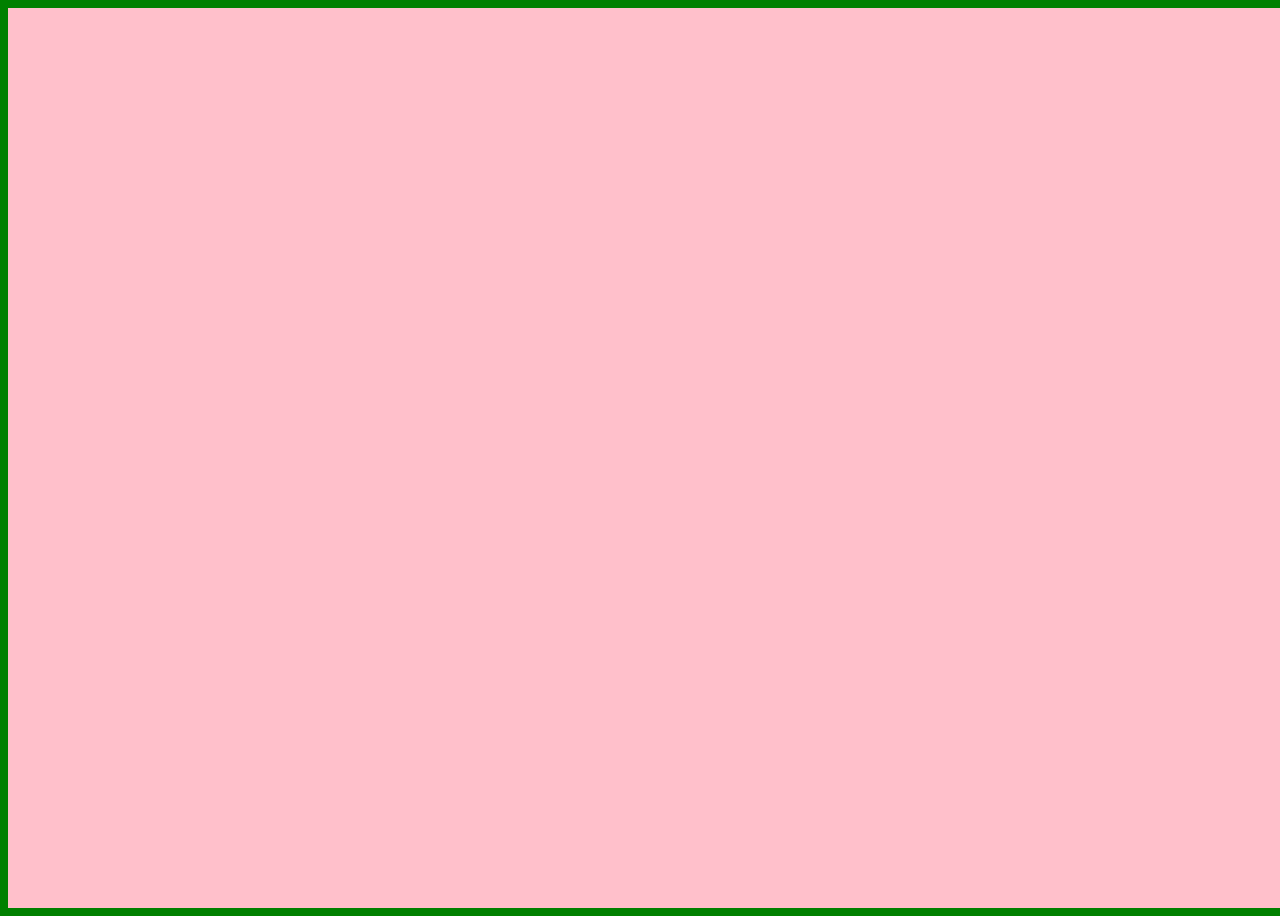
==== site/public/index.html @ 375fb352 "påbörjad sida m.m." ====
<html lang="en">
        <head>
            <meta charset="UTF-8">
            <meta name="viewport" content="width=device-width, initial-scale=1.0">
            <meta http-equiv="X-UA-Compatible" content="ie=edge">
            <link rel="stylesheet" href="css/controller.css">
            <title>Document</title>
        </head>
        <body>
            <div class="container">
                <header>
                    <div class="logo">
                        
                    </div>
                    <!-- det ska här finnas menyer för de olika smyckestyperna också -->
                </header>
                <div class="main">
                    <!-- i index ska det finnas ett sortiment av produkter  -->
<img src="" alt="">
<img src="" alt="">

                </div>
                <footer>
                    <!-- kontaktinfo m.m. -->
                </footer>
            </div>
        </body>
</html>
---- site/public/css/controller.css ----
body {
  background-color: green; }

.container {
  display: grid;
  background-color: pink;
  grid-template-columns: repeat(5, 1fr);
  grid-template-rows: repeat(6, 1fr);
  height: 100vh;
  width: 100vw; }
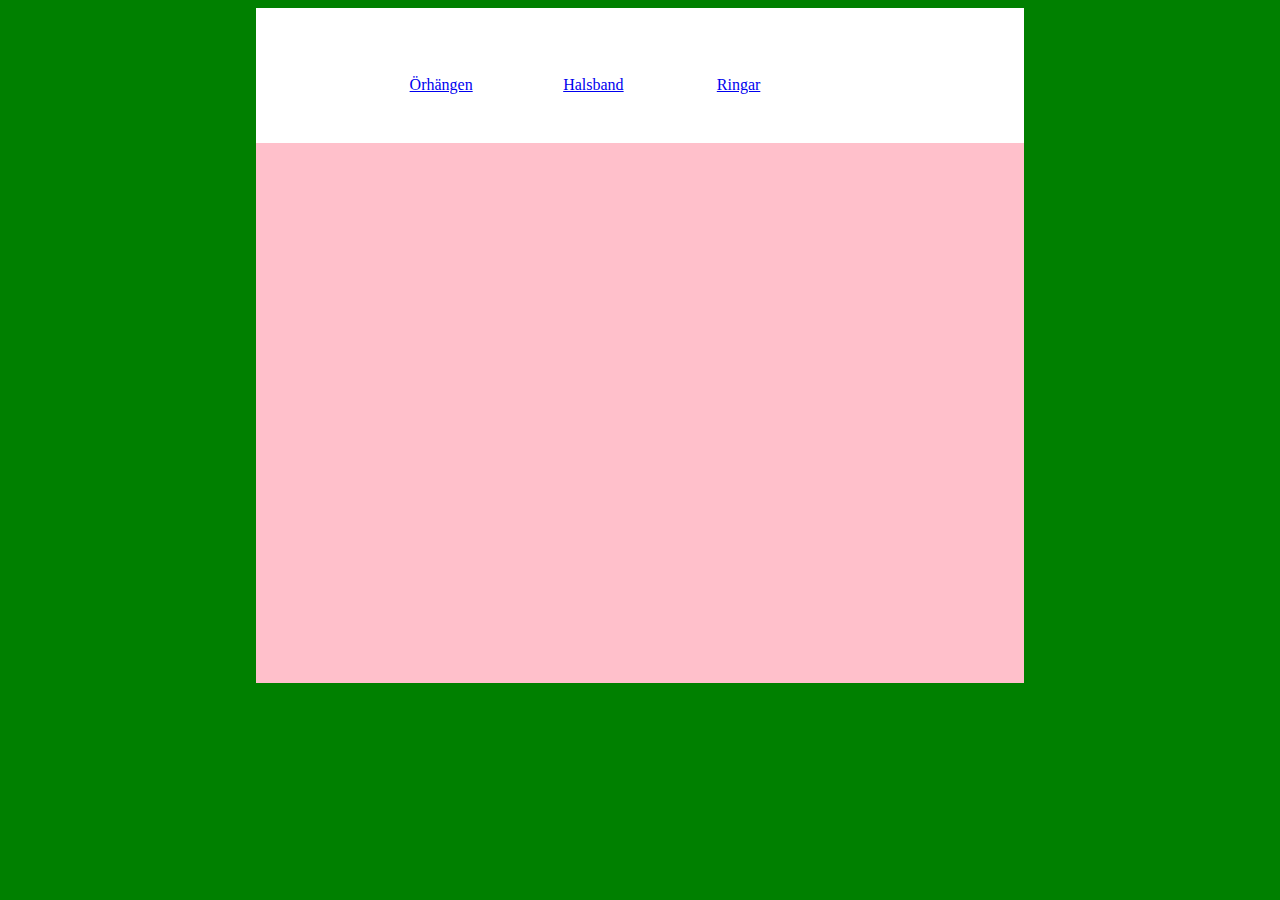
==== commit 17cb70d2: "stuff" ====
--- a/site/public/index.html
+++ b/site/public/index.html
@@ -22,27 +22,61 @@
 
                     <div class="logo"> 
-                        +                        <img src="" href="Index.html" alt=""> 
                     </div>+
+                    <div class="orhangen"><a href="orhangen.html">Örhängen</a></div>+
+                    <div class="halsband"><a href="halsband.html">Halsband</a></div>+
+                    <div class="ringar"><a href="ringar.html">Ringar</a></div>+
+                     
                     <!-- det ska här finnas menyer för de olika smyckestyperna också --> 
                 </header> 
-                <div class="main">+                <main> 
                     <!-- i index ska det finnas ett sortiment av produkter  --> 
-<img src="" alt="">+<div class="blocks"> 
-<img src="" alt="">+    <a href=""><img src="" alt=""></a>+
+</div>+
+<div class="blocks2">+
+    <a href=""><img src="" alt=""></a>+
+</div>+
+<div class="blocks3">+
+    <a href=""><img src="" alt=""></a>+
+</div>+
+<div class="blocks4">+
+    <a href=""><img src="" alt=""></a>+
+</div> 
  
-                </div>++
+                </main> 
                 <footer>+
+                    <img src="" href="" alt="">+
+                    <img src="" href="" alt=""> 
                     <!-- kontaktinfo m.m. --> 
--- a/site/public/css/controller.css
+++ b/site/public/css/controller.css
@@ -5,6 +5,50 @@
   display: grid;
   background-color: pink;
   grid-template-columns: repeat(5, 1fr);
-  grid-template-rows: repeat(6, 1fr);
-  height: 100vh;
-  width: 100vw; }
+  grid-template-rows: repeat(10, 1fr);
+  height: 75vh;
+  width: 60vw;
+  margin: 0 auto; }
+
+.container header {
+  display: grid;
+  grid-template-columns: inherit;
+  grid-template-rows: repeat(2, 1fr);
+  grid-row: 1/3;
+  grid-column: span 5;
+  background-color: white; }
+
+.orhangen {
+  grid-row: 2/3;
+  grid-column: 2/3;
+  text-decoration: none; }
+
+.halsband {
+  grid-row: 2/3;
+  grid-column: 3/4;
+  text-decoration: none; }
+
+.ringar {
+  grid-row: 2/3;
+  grid-column: 4/5;
+  text-decoration: none; }
+
+.container main .blocks {
+  background-color: #fff;
+  grid-column: 2/3;
+  grid-row: 4/6; }
+
+.blocks2 {
+  background-color: #fff;
+  grid-column: 4/5;
+  grid-row: 4/6; }
+
+.blocks3 {
+  background-color: #fff;
+  grid-column: 2/3;
+  grid-row: 7/9; }
+
+.blocks4 {
+  background-color: #fff;
+  grid-column: 4/5;
+  grid-row: 7/9; }
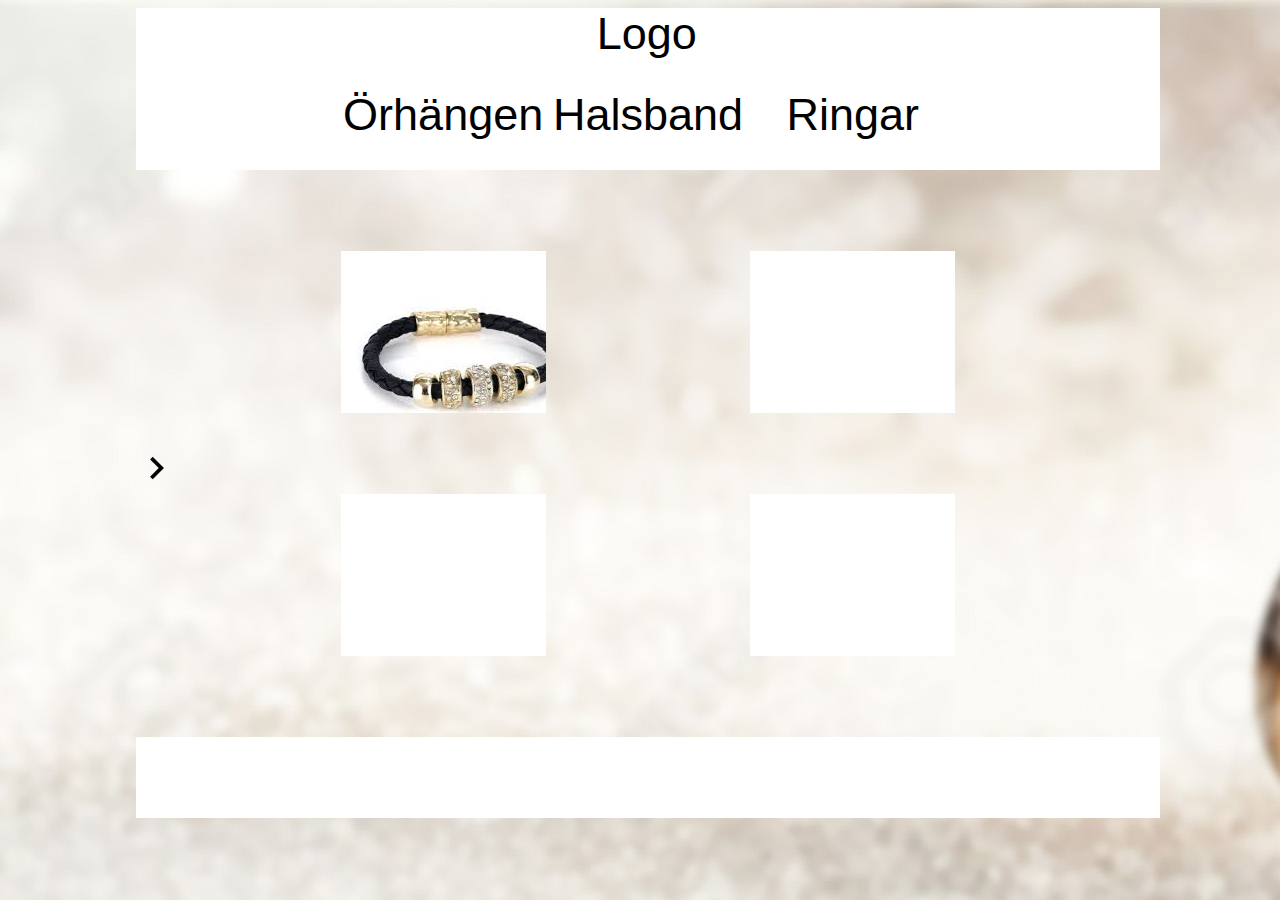
==== commit 82d27fc7: "site fixes almost complete" ====
--- a/site/public/index.html
+++ b/site/public/index.html
@@ -9,6 +9,8 @@
             <meta http-equiv="X-UA-Compatible" content="ie=edge"> 
             <link rel="stylesheet" href="css/controller.css">+
+            <link href="https://fonts.googleapis.com/icon?family=Material+Icons" rel="stylesheet"> 
             <title>Document</title> 
@@ -22,19 +24,51 @@
 
                     <div class="logo"> 
-                        <img src="" href="Index.html" alt="">+                        <a href="index.html">Logo</a> 
                     </div> 
-                    <div class="orhangen"><a href="orhangen.html">Örhängen</a></div>+                        <div class="orhangen"><a href="orhangen.html">Örhängen</a></div> 
-                    <div class="halsband"><a href="halsband.html">Halsband</a></div>+                        <div class="halsband"><a href="halsband.html">Halsband</a></div> 
-                    <div class="ringar"><a href="ringar.html">Ringar</a></div>+                        <div class="ringar"><a href="ringar.html">Ringar</a></div> 
-                    +                    <div class="mobilmenu"> 
-                    <!-- det ska här finnas menyer för de olika smyckestyperna också -->+                        <i class="material-icons" onclick="toggleMenu1()">close</i>+
+                            <ul>+
+                                <li>Logga in</li>+
+                                <li><a href="orhangen.html">Örhängen</a></li>+
+                                <li><a href="halsband.html">Halsband</a></li>+
+                                <li><a href="ringar.html">Ringar</a></li>+
+                                <li>Om oss</li>+
+                                <li>Utbud</li>+
+                                <li>Material</li>+
+                                <li>Mål</li>+
+                            </ul>+
++
+                    </div>+
+                    <div class="mobilopen">+
+                        <i class="material-icons" onclick="toggleMenu1()">menu</i>+
+                    </div>+
+                    <script src="./js/menu.js"></script> 
                 </header> 
@@ -42,11 +76,47 @@
 
                     <!-- i index ska det finnas ett sortiment av produkter  --> 
+<div class="menu">+
+        <ul>+
+            <li>Logga in</li>+
+            <li>Om oss</li>+
+            <li>Utbud</li>+
+            <li>Material</li>+
+            <li>Mål</li>+
+        </ul>+
++
+</div>+
++
+<div class="open">+
+    <i class="material-icons" onclick="toggleMenu()">keyboard_arrow_right</i>+
+</div>+
++
+    <script src="./js/menu.js"></script>+
+    +
 <div class="blocks"> 
     <a href=""><img src="" alt=""></a> 
 </div>+
+ 
 <div class="blocks2"> 
@@ -54,11 +124,15 @@
 
 </div> 
++
 <div class="blocks3"> 
     <a href=""><img src="" alt=""></a> 
 </div>+
+ 
 <div class="blocks4"> 
@@ -82,6 +156,8 @@
 
                 </footer> 
++
             </div> 
         </body>--- a/site/public/css/controller.css
+++ b/site/public/css/controller.css
@@ -1,54 +1,316 @@
-body {
-  background-color: green; }
-
-.container {
+@media only screen and (min-device-width: 900px) {
+  body {
+    background-image: url(../img/snygg.jpg);
+    background-repeat: no-repeat; }
+
+  .container {
+    display: grid;
+    background-color: none;
+    grid-template-columns: repeat(5, 1fr);
+    grid-template-rows: repeat(10, 1fr);
+    height: 90vh;
+    width: 80vw;
+    margin-left: 10vw; }
+
+  .container header {
+    display: grid;
+    grid-template-columns: inherit;
+    grid-template-rows: repeat(2, 1fr);
+    grid-row: 1/3;
+    grid-column: span 5;
+    background-color: white; }
+
+  .logo {
+    grid-row: 1/2;
+    grid-column: 3/4;
+    margin-left: 4vw; }
+
+  .logo a {
+    text-decoration: none;
+    font-family: 'Roboto Condensed', sans-serif;
+    font-size: 5vh;
+    color: black; }
+
+  .orhangen {
+    grid-row: 2/3;
+    grid-column: 2/3;
+    margin: 0 auto; }
+
+  .orhangen a {
+    text-decoration: none;
+    font-family: 'Roboto Condensed', sans-serif;
+    font-size: 5vh;
+    color: black; }
+
+  .halsband {
+    grid-row: 2/3;
+    grid-column: 3/4;
+    text-decoration: none;
+    margin: 0 auto; }
+
+  .halsband a {
+    text-decoration: none;
+    font-family: 'Roboto Condensed', sans-serif;
+    font-size: 5vh;
+    color: black; }
+
+  .ringar {
+    grid-row: 2/3;
+    grid-column: 4/5;
+    text-decoration: none;
+    margin: 0 auto; }
+
+  .ringar a {
+    text-decoration: none;
+    font-family: 'Roboto Condensed', sans-serif;
+    font-size: 5vh;
+    color: black; }
+
+  header .mobilmenu {
+    display: none; }
+
+  header .mobilopen {
+    display: none; }
+
+  .container footer {
+    display: grid;
+    grid-template-columns: inherit;
+    grid-template-rows: 1fr;
+    grid-row: 10/11;
+    grid-column: span 5;
+    background-color: white; } }
+@media only screen and (max-device-width: 900px) {
+  body {
+    padding: 0;
+    margin: 0; }
+
+  .container {
+    display: grid;
+    background-color: none;
+    grid-template-columns: repeat(4, 1fr);
+    grid-template-rows: repeat(10, 1fr);
+    height: 100vh;
+    width: 100vw;
+    margin-right: 10vw;
+    margin-top: 0; }
+
+  .container header {
+    display: grid;
+    grid-template-columns: inherit;
+    grid-template-rows: 1fr;
+    grid-row: 1/2;
+    grid-column: span 4;
+    background-color: turquoise; }
+
+  header .mobilopen i.material-icons {
+    grid-row: 1/2;
+    grid-column: 1/2;
+    font-size: 5vh;
+    transition: 0.5s; }
+
+  header .mobilmenu i.material-icons {
+    font-size: 5vh; }
+
+  .container header .mobilmenu {
+    width: 0vw;
+    height: 40vh;
+    position: fixed;
+    background: turquoise;
+    transition: 0.5s;
+    overflow: hidden; }
+    .container header .mobilmenu ul li {
+      font-size: 3vh; }
+    .container header .mobilmenu ul li a {
+      text-decoration: none;
+      color: black; }
+
+  .show {
+    display: block !important;
+    width: 40vw !important; }
+
+  .logo {
+    grid-row: 1/2;
+    grid-column: 2/4;
+    margin-left: 12vw; }
+
+  .logo a {
+    font-size: 5vh;
+    font-family: 'Roboto Condensed', sans-serif;
+    text-decoration: none;
+    color: black; }
+
+  .orhangen {
+    display: none; }
+
+  .halsband {
+    display: none; }
+
+  .ringar {
+    display: none; }
+
+  .container footer {
+    display: grid;
+    grid-template-columns: inherit;
+    grid-template-rows: 1fr;
+    grid-row: 9/10;
+    grid-column: span 4;
+    background-color: turquoise; } }
+@media only screen and (min-device-width: 900px) {
+  main {
+    display: grid;
+    grid-template-columns: inherit;
+    grid-template-rows: repeat(7, 1fr);
+    grid-column: span 5;
+    grid-row: 3/10; }
+
+  .container main .blocks {
+    background-image: url(../img/armband.jpg);
+    grid-column: 2/3;
+    grid-row: 2/4; }
+
+  .blocks2 {
+    background-color: #fff;
+    grid-column: 4/5;
+    grid-row: 2/4; }
+
+  .blocks3 {
+    background-color: #fff;
+    grid-column: 2/3;
+    grid-row: 5/7; }
+
+  .blocks4 {
+    background-color: #fff;
+    grid-column: 4/5;
+    grid-row: 5/7; }
+
+  .open {
+    position: fixed;
+    margin-top: 2vh;
+    top: 47.5vh;
+    left: 10.5vw;
+    transition: left ease-in-out 0.5s, transform ease-in-out 0.2s; }
+
+  .open i.material-icons {
+    font-size: 5vh; }
+
+  .opened {
+    left: 26vw;
+    transform: rotate(180deg); }
+
+  .menu i.material-icons {
+    font-size: 5vh;
+    grid-row: 4/5;
+    grid-column: 2/3; }
+
+  .menu {
+    width: 0vw;
+    height: 70vh;
+    position: fixed;
+    background: #fff;
+    transition: width ease-in-out 0.5s;
+    overflow: hidden; }
+    .menu ul li {
+      font-size: 3vh; }
+
+  .show {
+    width: 16vw; } }
+@media only screen and (max-device-width: 900px) {
+  main {
+    display: grid;
+    grid-template-columns: inherit;
+    grid-template-rows: repeat(8, 1fr);
+    grid-column: span 4;
+    grid-row: 2/9;
+    background-color: grey; }
+
+  .container main .blocks {
+    background-color: #fff;
+    grid-column: 2/4;
+    grid-row: 1/2; }
+
+  .blocks2 {
+    background-color: #fff;
+    grid-column: 2/4;
+    grid-row: 3/4; }
+
+  .blocks3 {
+    background-color: #fff;
+    grid-column: 2/4;
+    grid-row: 5/6; }
+
+  .blocks4 {
+    background-color: #fff;
+    grid-column: 2/4;
+    grid-row: 7/8; }
+
+  .container main .menu {
+    display: none; }
+
+  .container main .open {
+    display: none; } }
+main .nysida {
   display: grid;
-  background-color: pink;
-  grid-template-columns: repeat(5, 1fr);
-  grid-template-rows: repeat(10, 1fr);
-  height: 75vh;
-  width: 60vw;
-  margin: 0 auto; }
-
-.container header {
-  display: grid;
-  grid-template-columns: inherit;
-  grid-template-rows: repeat(2, 1fr);
-  grid-row: 1/3;
+  grid-template-columns: repeat(12, 1fr);
+  grid-template-rows: repeat(20, 1fr);
   grid-column: span 5;
-  background-color: white; }
-
-.orhangen {
-  grid-row: 2/3;
-  grid-column: 2/3;
-  text-decoration: none; }
-
-.halsband {
-  grid-row: 2/3;
-  grid-column: 3/4;
-  text-decoration: none; }
-
-.ringar {
-  grid-row: 2/3;
-  grid-column: 4/5;
-  text-decoration: none; }
-
-.container main .blocks {
-  background-color: #fff;
-  grid-column: 2/3;
-  grid-row: 4/6; }
-
-.blocks2 {
-  background-color: #fff;
-  grid-column: 4/5;
-  grid-row: 4/6; }
-
-.blocks3 {
-  background-color: #fff;
-  grid-column: 2/3;
-  grid-row: 7/9; }
-
-.blocks4 {
-  background-color: #fff;
-  grid-column: 4/5;
-  grid-row: 7/9; }
+  grid-row: 1/10; }
+
+.orhablock {
+  background-color: #fff;
+  grid-row: 2/5;
+  grid-column: 3/5; }
+
+.orhablock1 {
+  background-color: #fff;
+  grid-row: 6/9;
+  grid-column: 3/5; }
+
+.orhablock2 {
+  background-color: #fff;
+  grid-row: 10/13;
+  grid-column: 3/5; }
+
+.orhablock3 {
+  background-color: #fff;
+  grid-row: 14/17;
+  grid-column: 3/5; }
+
+.orhablock4 {
+  background-color: #fff;
+  grid-row: 2/5;
+  grid-column: 6/8; }
+
+.orhablock5 {
+  background-color: #fff;
+  grid-row: 6/9;
+  grid-column: 6/8; }
+
+.orhablock6 {
+  background-color: #fff;
+  grid-row: 10/13;
+  grid-column: 6/8; }
+
+.orhablock7 {
+  background-color: #fff;
+  grid-row: 14/17;
+  grid-column: 6/8; }
+
+.orhablock8 {
+  background-color: #fff;
+  grid-row: 2/5;
+  grid-column: 9/11; }
+
+.orhablock9 {
+  background-color: #fff;
+  grid-row: 6/9;
+  grid-column: 9/11; }
+
+.orhablock10 {
+  background-color: #fff;
+  grid-row: 10/13;
+  grid-column: 9/11; }
+
+.orhablock11 {
+  background-color: #fff;
+  grid-row: 14/17;
+  grid-column: 9/11; }
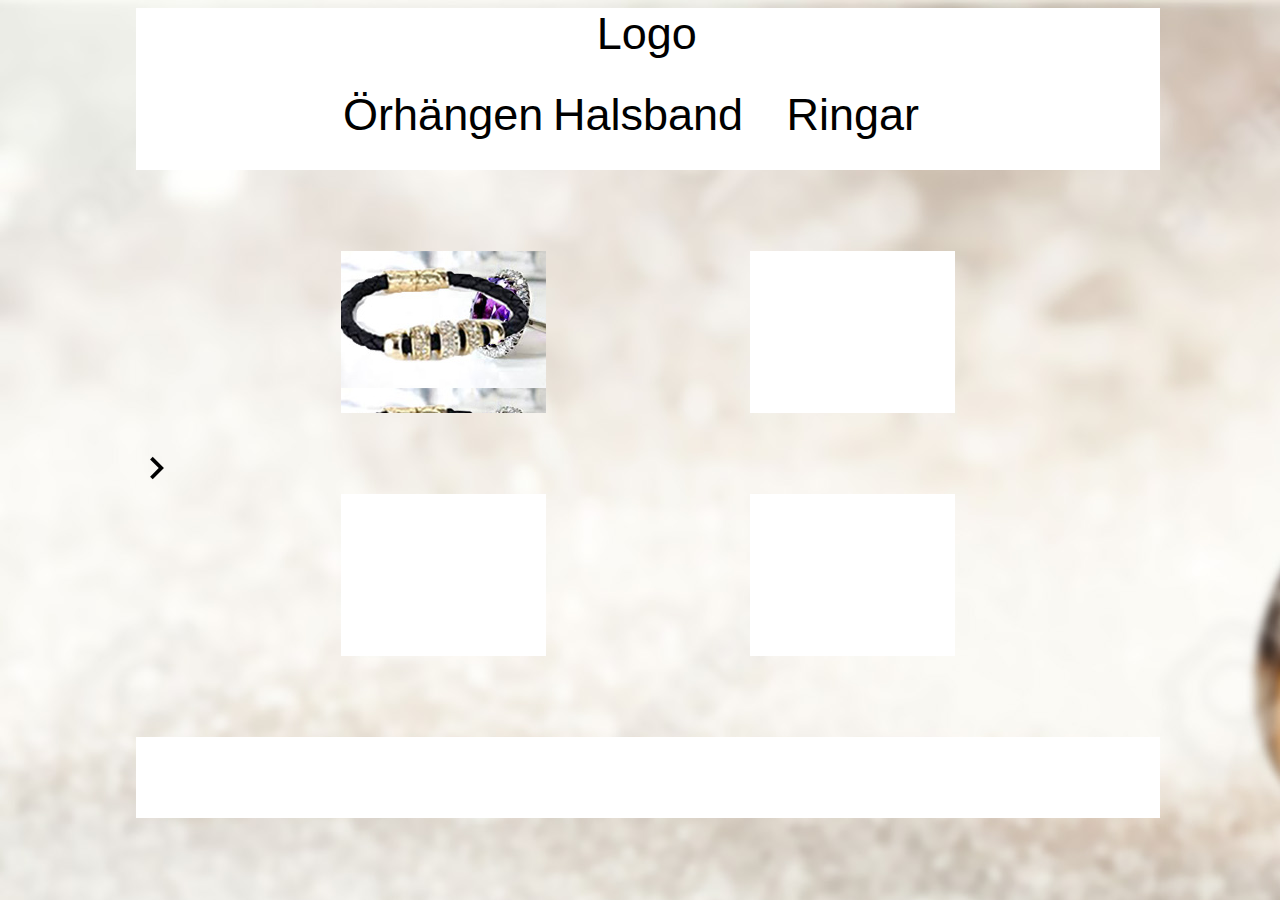
==== commit e4e68cf2: "photoshopped image" ====
--- a/site/public/index.html
+++ b/site/public/index.html
@@ -112,7 +112,7 @@
 
 <div class="blocks"> 
-    <a href=""><img src="" alt=""></a>+    <a href=""></a> 
 </div> 
@@ -120,7 +120,7 @@
 
 <div class="blocks2"> 
-    <a href=""><img src="" alt=""></a>+    <a href=""></a> 
 </div> 
@@ -128,7 +128,7 @@
 
 <div class="blocks3"> 
-    <a href=""><img src="" alt=""></a>+    <a href=""></a> 
 </div> 
